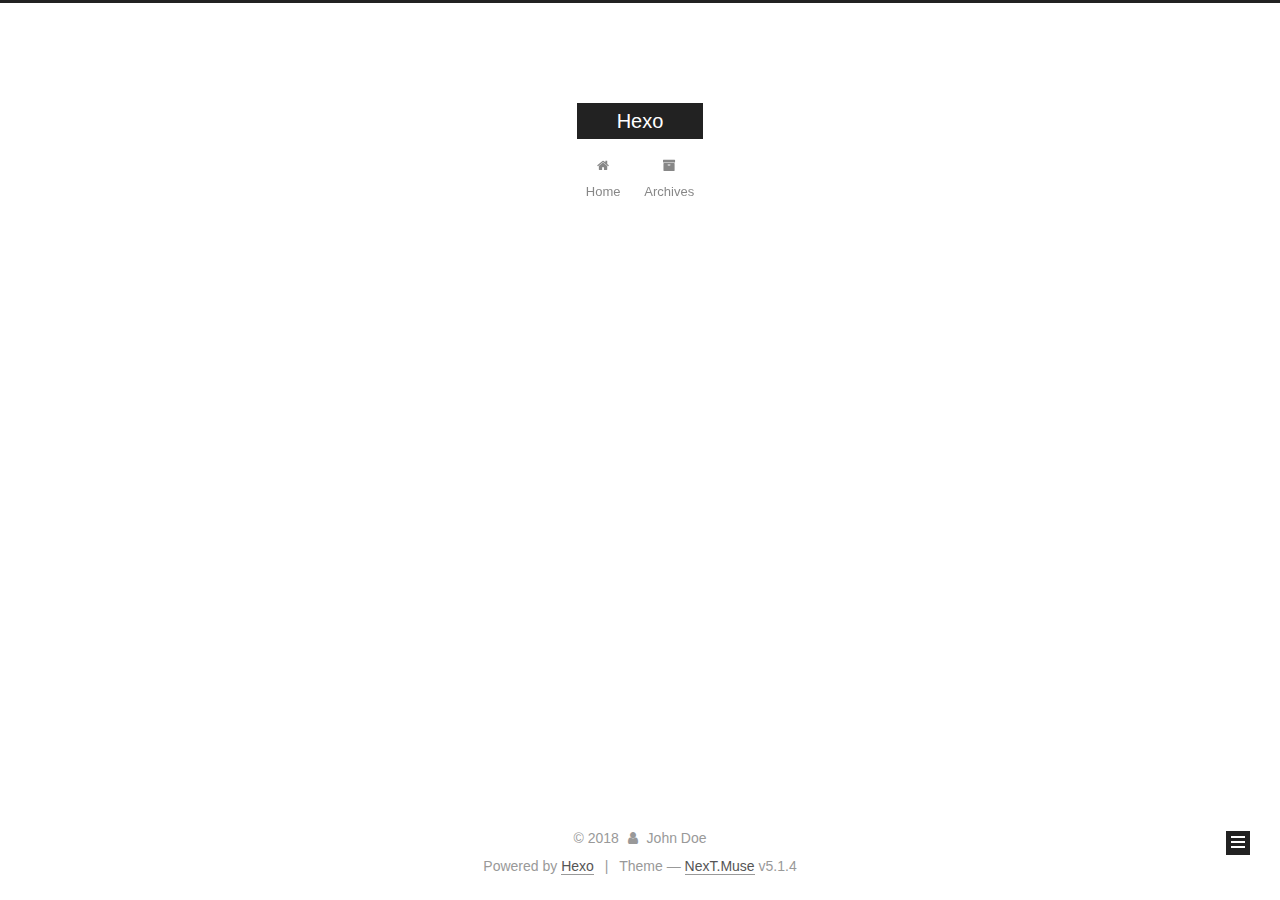
==== archives/2018/index.html @ 75be44fa "Site updated: 2018-07-10 23:54:18" ====
<!DOCTYPE html>



  


<html class="theme-next muse use-motion" lang="">
<head>
  <meta charset="UTF-8"/>
<meta http-equiv="X-UA-Compatible" content="IE=edge" />
<meta name="viewport" content="width=device-width, initial-scale=1, maximum-scale=1"/>
<meta name="theme-color" content="#222">









<meta http-equiv="Cache-Control" content="no-transform" />
<meta http-equiv="Cache-Control" content="no-siteapp" />
















  
  
  <link href="/lib/fancybox/source/jquery.fancybox.css?v=2.1.5" rel="stylesheet" type="text/css" />







<link href="/lib/font-awesome/css/font-awesome.min.css?v=4.6.2" rel="stylesheet" type="text/css" />

<link href="/css/main.css?v=5.1.4" rel="stylesheet" type="text/css" />


  <link rel="apple-touch-icon" sizes="180x180" href="/images/apple-touch-icon-next.png?v=5.1.4">


  <link rel="icon" type="image/png" sizes="32x32" href="/images/favicon-32x32-next.png?v=5.1.4">


  <link rel="icon" type="image/png" sizes="16x16" href="/images/favicon-16x16-next.png?v=5.1.4">


  <link rel="mask-icon" href="/images/logo.svg?v=5.1.4" color="#222">





  <meta name="keywords" content="Hexo, NexT" />










<meta property="og:type" content="website">
<meta property="og:title" content="Hexo">
<meta property="og:url" content="http://yoursite.com/archives/2018/index.html">
<meta property="og:site_name" content="Hexo">
<meta property="og:locale" content="default">
<meta name="twitter:card" content="summary">
<meta name="twitter:title" content="Hexo">



<script type="text/javascript" id="hexo.configurations">
  var NexT = window.NexT || {};
  var CONFIG = {
    root: '/',
    scheme: 'Muse',
    version: '5.1.4',
    sidebar: {"position":"left","display":"post","offset":12,"b2t":false,"scrollpercent":false,"onmobile":false},
    fancybox: true,
    tabs: true,
    motion: {"enable":true,"async":false,"transition":{"post_block":"fadeIn","post_header":"slideDownIn","post_body":"slideDownIn","coll_header":"slideLeftIn","sidebar":"slideUpIn"}},
    duoshuo: {
      userId: '0',
      author: 'Author'
    },
    algolia: {
      applicationID: '',
      apiKey: '',
      indexName: '',
      hits: {"per_page":10},
      labels: {"input_placeholder":"Search for Posts","hits_empty":"We didn't find any results for the search: ${query}","hits_stats":"${hits} results found in ${time} ms"}
    }
  };
</script>



  <link rel="canonical" href="http://yoursite.com/archives/2018/"/>





  <title>Archive | Hexo</title>
  








</head>

<body itemscope itemtype="http://schema.org/WebPage" lang="default">

  
  
    
  

  <div class="container sidebar-position-left page-archive">
    <div class="headband"></div>

    <header id="header" class="header" itemscope itemtype="http://schema.org/WPHeader">
      <div class="header-inner"><div class="site-brand-wrapper">
  <div class="site-meta ">
    

    <div class="custom-logo-site-title">
      <a href="/"  class="brand" rel="start">
        <span class="logo-line-before"><i></i></span>
        <span class="site-title">Hexo</span>
        <span class="logo-line-after"><i></i></span>
      </a>
    </div>
      
        <p class="site-subtitle"></p>
      
  </div>

  <div class="site-nav-toggle">
    <button>
      <span class="btn-bar"></span>
      <span class="btn-bar"></span>
      <span class="btn-bar"></span>
    </button>
  </div>
</div>

<nav class="site-nav">
  

  
    <ul id="menu" class="menu">
      
        
        <li class="menu-item menu-item-home">
          <a href="/" rel="section">
            
              <i class="menu-item-icon fa fa-fw fa-home"></i> <br />
            
            Home
          </a>
        </li>
      
        
        <li class="menu-item menu-item-archives">
          <a href="/archives/" rel="section">
            
              <i class="menu-item-icon fa fa-fw fa-archive"></i> <br />
            
            Archives
          </a>
        </li>
      

      
    </ul>
  

  
</nav>



 </div>
    </header>

    <main id="main" class="main">
      <div class="main-inner">
        <div class="content-wrap">
          <div id="content" class="content">
            

  
  
  
  <div class="post-block archive">
    <div id="posts" class="posts-collapse">
      <span class="archive-move-on"></span>

      <span class="archive-page-counter">
        
        
        
          
        
        Um..! 1 post. Keep on posting.
      </span>

      

        
        
        

        
          
          <div class="collection-title">
            <h1 class="archive-year" id="archive-year-2018">2018</h1>
          </div>
        
        

        

  <article class="post post-type-normal" itemscope itemtype="http://schema.org/Article">
    <header class="post-header">

      <h2 class="post-title">
        
            <a class="post-title-link" href="/2018/07/10/hello-world/" itemprop="url">
              
                <span itemprop="name">Hello World</span>
              
            </a>
        
      </h2>

      <div class="post-meta">
        <time class="post-time" itemprop="dateCreated"
              datetime="2018-07-10T23:40:05+08:00"
              content="2018-07-10" >
          07-10
        </time>
      </div>

    </header>
  </article>



      

    </div>
  </div>
  
  
  

  



          </div>
          


          

        </div>
        
          
  
  <div class="sidebar-toggle">
    <div class="sidebar-toggle-line-wrap">
      <span class="sidebar-toggle-line sidebar-toggle-line-first"></span>
      <span class="sidebar-toggle-line sidebar-toggle-line-middle"></span>
      <span class="sidebar-toggle-line sidebar-toggle-line-last"></span>
    </div>
  </div>

  <aside id="sidebar" class="sidebar">
    
    <div class="sidebar-inner">

      

      

      <section class="site-overview-wrap sidebar-panel sidebar-panel-active">
        <div class="site-overview">
          <div class="site-author motion-element" itemprop="author" itemscope itemtype="http://schema.org/Person">
            
              <p class="site-author-name" itemprop="name">John Doe</p>
              <p class="site-description motion-element" itemprop="description"></p>
          </div>

          <nav class="site-state motion-element">

            
              <div class="site-state-item site-state-posts">
              
                <a href="/archives/">
              
                  <span class="site-state-item-count">1</span>
                  <span class="site-state-item-name">posts</span>
                </a>
              </div>
            

            

            

          </nav>

          

          

          
          

          
          

          

        </div>
      </section>

      

      

    </div>
  </aside>


        
      </div>
    </main>

    <footer id="footer" class="footer">
      <div class="footer-inner">
        <div class="copyright">&copy; <span itemprop="copyrightYear">2018</span>
  <span class="with-love">
    <i class="fa fa-user"></i>
  </span>
  <span class="author" itemprop="copyrightHolder">John Doe</span>

  
</div>


  <div class="powered-by">Powered by <a class="theme-link" target="_blank" href="https://hexo.io">Hexo</a></div>



  <span class="post-meta-divider">|</span>



  <div class="theme-info">Theme &mdash; <a class="theme-link" target="_blank" href="https://github.com/iissnan/hexo-theme-next">NexT.Muse</a> v5.1.4</div>




        







        
      </div>
    </footer>

    
      <div class="back-to-top">
        <i class="fa fa-arrow-up"></i>
        
      </div>
    

    

  </div>

  

<script type="text/javascript">
  if (Object.prototype.toString.call(window.Promise) !== '[object Function]') {
    window.Promise = null;
  }
</script>









  












  
  
    <script type="text/javascript" src="/lib/jquery/index.js?v=2.1.3"></script>
  

  
  
    <script type="text/javascript" src="/lib/fastclick/lib/fastclick.min.js?v=1.0.6"></script>
  

  
  
    <script type="text/javascript" src="/lib/jquery_lazyload/jquery.lazyload.js?v=1.9.7"></script>
  

  
  
    <script type="text/javascript" src="/lib/velocity/velocity.min.js?v=1.2.1"></script>
  

  
  
    <script type="text/javascript" src="/lib/velocity/velocity.ui.min.js?v=1.2.1"></script>
  

  
  
    <script type="text/javascript" src="/lib/fancybox/source/jquery.fancybox.pack.js?v=2.1.5"></script>
  


  


  <script type="text/javascript" src="/js/src/utils.js?v=5.1.4"></script>

  <script type="text/javascript" src="/js/src/motion.js?v=5.1.4"></script>



  
  

  

  


  <script type="text/javascript" src="/js/src/bootstrap.js?v=5.1.4"></script>



  


  




	





  





  












  





  

  

  

  
  

  

  

  

</body>
</html>
---- css/main.css ----
/* normalize.css v3.0.2 | MIT License | git.io/normalize */
html {
  font-family: sans-serif; /* 1 */
  -ms-text-size-adjust: 100%; /* 2 */
  -webkit-text-size-adjust: 100%; /* 2 */
}
body {
  margin: 0;
}
article,
aside,
details,
figcaption,
figure,
footer,
header,
hgroup,
main,
menu,
nav,
section,
summary {
  display: block;
}
audio,
canvas,
progress,
video {
  display: inline-block; /* 1 */
  vertical-align: baseline; /* 2 */
}
audio:not([controls]) {
  display: none;
  height: 0;
}
[hidden],
template {
  display: none;
}
a {
  background-color: transparent;
}
a:active,
a:hover {
  outline: 0;
}
abbr[title] {
  border-bottom: 1px dotted;
}
b,
strong {
  font-weight: bold;
}
dfn {
  font-style: italic;
}
h1 {
  font-size: 2em;
  margin: 0.67em 0;
}
mark {
  background: #ff0;
  color: #000;
}
small {
  font-size: 80%;
}
sub,
sup {
  font-size: 75%;
  line-height: 0;
  position: relative;
  vertical-align: baseline;
}
sup {
  top: -0.5em;
}
sub {
  bottom: -0.25em;
}
img {
  border: 0;
}
svg:not(:root) {
  overflow: hidden;
}
figure {
  margin: 1em 40px;
}
hr {
  -moz-box-sizing: content-box;
  box-sizing: content-box;
  height: 0;
}
pre {
  overflow: auto;
}
code,
kbd,
pre,
samp {
  font-family: monospace, monospace;
  font-size: 1em;
}
button,
input,
optgroup,
select,
textarea {
  color: inherit; /* 1 */
  font: inherit; /* 2 */
  margin: 0; /* 3 */
}
button {
  overflow: visible;
}
button,
select {
  text-transform: none;
}
button,
html input[type="button"],
input[type="reset"],
input[type="submit"] {
  -webkit-appearance: button; /* 2 */
  cursor: pointer; /* 3 */
}
button[disabled],
html input[disabled] {
  cursor: default;
}
button::-moz-focus-inner,
input::-moz-focus-inner {
  border: 0;
  padding: 0;
}
input {
  line-height: normal;
}
input[type="checkbox"],
input[type="radio"] {
  box-sizing: border-box; /* 1 */
  padding: 0; /* 2 */
}
input[type="number"]::-webkit-inner-spin-button,
input[type="number"]::-webkit-outer-spin-button {
  height: auto;
}
input[type="search"] {
  -webkit-appearance: textfield; /* 1 */
  -moz-box-sizing: content-box;
  -webkit-box-sizing: content-box; /* 2 */
  box-sizing: content-box;
}
input[type="search"]::-webkit-search-cancel-button,
input[type="search"]::-webkit-search-decoration {
  -webkit-appearance: none;
}
fieldset {
  border: 1px solid #c0c0c0;
  margin: 0 2px;
  padding: 0.35em 0.625em 0.75em;
}
legend {
  border: 0; /* 1 */
  padding: 0; /* 2 */
}
textarea {
  overflow: auto;
}
optgroup {
  font-weight: bold;
}
table {
  border-collapse: collapse;
  border-spacing: 0;
}
td,
th {
  padding: 0;
}
::selection {
  background: #262a30;
  color: #fff;
}
body {
  position: relative;
  font-family: 'Lato', "PingFang SC", "Microsoft YaHei", sans-serif;
  font-size: 14px;
  line-height: 2;
  color: #555;
  background: #fff;
}
@media (max-width: 767px) {
  body {
    padding-right: 0 !important;
  }
}
@media (min-width: 768px) and (max-width: 991px) {
  body {
    padding-right: 0 !important;
  }
}
@media (min-width: 1600px) {
  body {
    font-size: 16px;
  }
}
h1,
h2,
h3,
h4,
h5,
h6 {
  margin: 0;
  padding: 0;
  font-weight: bold;
  line-height: 1.5;
  font-family: 'Lato', "PingFang SC", "Microsoft YaHei", sans-serif;
}
h2,
h3,
h4,
h5,
h6 {
  margin: 20px 0 15px;
}
h1 {
  font-size: 22px;
}
@media (max-width: 767px) {
  h1 {
    font-size: 18px;
  }
}
h2 {
  font-size: 20px;
}
@media (max-width: 767px) {
  h2 {
    font-size: 16px;
  }
}
h3 {
  font-size: 18px;
}
@media (max-width: 767px) {
  h3 {
    font-size: 14px;
  }
}
h4 {
  font-size: 16px;
}
@media (max-width: 767px) {
  h4 {
    font-size: 12px;
  }
}
h5 {
  font-size: 14px;
}
@media (max-width: 767px) {
  h5 {
    font-size: 10px;
  }
}
h6 {
  font-size: 12px;
}
@media (max-width: 767px) {
  h6 {
    font-size: 8px;
  }
}
p {
  margin: 0 0 20px 0;
}
a {
  color: #555;
  text-decoration: none;
  outline: none;
  border-bottom: 1px solid #999;
  word-wrap: break-word;
}
a:hover {
  color: #222;
  border-bottom-color: #222;
}
blockquote {
  margin: 0;
  padding: 0;
}
img {
  display: block;
  margin: auto;
  max-width: 100%;
  height: auto;
}
hr {
  margin: 40px 0;
  height: 3px;
  border: none;
  background-color: #ddd;
  background-image: repeating-linear-gradient(-45deg, #fff, #fff 4px, transparent 4px, transparent 8px);
}
blockquote {
  padding: 0 15px;
  color: #666;
  border-left: 4px solid #ddd;
}
blockquote cite::before {
  content: "-";
  padding: 0 5px;
}
dt {
  font-weight: 700;
}
dd {
  margin: 0;
  padding: 0;
}
kbd {
  border: 1px solid #ccc;
  border-radius: 0.2em;
  box-shadow: 0.1em 0.1em 0.2em rgba(0,0,0,0.1);
  background-color: #f9f9f9;
  font-family: inherit;
  background-image: -webkit-linear-gradient(top, #eee, #fff, #eee);
  padding: 0.1em 0.3em;
  white-space: nowrap;
}
.text-left {
  text-align: left;
}
.text-center {
  text-align: center;
}
.text-right {
  text-align: right;
}
.text-justify {
  text-align: justify;
}
.text-nowrap {
  white-space: nowrap;
}
.text-lowercase {
  text-transform: lowercase;
}
.text-uppercase {
  text-transform: uppercase;
}
.text-capitalize {
  text-transform: capitalize;
}
.center-block {
  display: block;
  margin-left: auto;
  margin-right: auto;
}
.clearfix:before,
.clearfix:after {
  content: " ";
  display: table;
}
.clearfix:after {
  clear: both;
}
.pullquote {
  width: 45%;
}
.pullquote.left {
  float: left;
  margin-left: 5px;
  margin-right: 10px;
}
.pullquote.right {
  float: right;
  margin-left: 10px;
  margin-right: 5px;
}
.affix.affix.affix {
  position: fixed;
}
.translation {
  margin-top: -20px;
  font-size: 14px;
  color: #999;
}
.scrollbar-measure {
  width: 100px;
  height: 100px;
  overflow: scroll;
  position: absolute;
  top: -9999px;
}
.use-motion .motion-element {
  opacity: 0;
}
table {
  margin: 20px 0;
  width: 100%;
  border-collapse: collapse;
  border-spacing: 0;
  border: 1px solid #ddd;
  font-size: 14px;
  table-layout: fixed;
  word-wrap: break-all;
}
table>tbody>tr:nth-of-type(odd) {
  background-color: #f9f9f9;
}
table>tbody>tr:hover {
  background-color: #f5f5f5;
}
caption,
th,
td {
  padding: 8px;
  text-align: left;
  vertical-align: middle;
  font-weight: normal;
}
th,
td {
  border-bottom: 3px solid #ddd;
  border-right: 1px solid #eee;
}
th {
  padding-bottom: 10px;
  font-weight: 700;
}
td {
  border-bottom-width: 1px;
}
html,
body {
  height: 100%;
}
.container {
  position: relative;
  min-height: 100%;
}
.header-inner {
  margin: 0 auto;
  padding: 100px 0 70px;
  width: 700px;
}
@media (min-width: 1600px) {
  .container .header-inner {
    width: 900px;
  }
}
.main {
  padding-bottom: 150px;
}
.main-inner {
  margin: 0 auto;
  width: 700px;
}
@media (min-width: 1600px) {
  .container .main-inner {
    width: 900px;
  }
}
.footer {
  position: absolute;
  left: 0;
  bottom: 0;
  width: 100%;
  min-height: 50px;
}
.footer-inner {
  box-sizing: border-box;
  margin: 20px auto;
  width: 700px;
}
@media (min-width: 1600px) {
  .container .footer-inner {
    width: 900px;
  }
}
pre,
.highlight {
  overflow: auto;
  margin: 20px 0;
  padding: 0;
  font-size: 13px;
  color: #4d4d4c;
  background: #f7f7f7;
  line-height: 1.6;
}
pre,
code {
  font-family: consolas, Menlo, "PingFang SC", "Microsoft YaHei", monospace;
}
code {
  padding: 2px 4px;
  word-wrap: break-word;
  color: #555;
  background: #eee;
  border-radius: 3px;
  font-size: 13px;
}
pre {
  padding: 10px;
}
pre code {
  padding: 0;
  color: #4d4d4c;
  background: none;
  text-shadow: none;
}
.highlight {
  border-radius: 1px;
}
.highlight pre {
  border: none;
  margin: 0;
  padding: 10px 0;
}
.highlight table {
  margin: 0;
  width: auto;
  border: none;
}
.highlight td {
  border: none;
  padding: 0;
}
.highlight figcaption {
  font-size: 1em;
  color: #4d4d4c;
  line-height: 1em;
  margin-bottom: 1em;
}
.highlight figcaption:before,
.highlight figcaption:after {
  content: " ";
  display: table;
}
.highlight figcaption:after {
  clear: both;
}
.highlight figcaption a {
  float: right;
  color: #4d4d4c;
}
.highlight figcaption a:hover {
  border-bottom-color: #4d4d4c;
}
.highlight .gutter pre {
  padding-left: 10px;
  padding-right: 10px;
  color: #869194;
  text-align: right;
  background-color: #eff2f3;
}
.highlight .code pre {
  width: 100%;
  padding-left: 10px;
  padding-right: 10px;
  background-color: #f7f7f7;
}
.highlight .line {
  height: 20px;
}
.gutter {
  -webkit-user-select: none;
  -moz-user-select: none;
  -ms-user-select: none;
  user-select: none;
}
.gist table {
  width: auto;
}
.gist table td {
  border: none;
}
pre .deletion {
  background: #fdd;
}
pre .addition {
  background: #dfd;
}
pre .meta {
  color: #8959a8;
}
pre .comment {
  color: #8e908c;
}
pre .variable,
pre .attribute,
pre .tag,
pre .regexp,
pre .ruby .constant,
pre .xml .tag .title,
pre .xml .pi,
pre .xml .doctype,
pre .html .doctype,
pre .css .id,
pre .css .class,
pre .css .pseudo {
  color: #c82829;
}
pre .number,
pre .preprocessor,
pre .built_in,
pre .literal,
pre .params,
pre .constant,
pre .command {
  color: #f5871f;
}
pre .ruby .class .title,
pre .css .rules .attribute,
pre .string,
pre .value,
pre .inheritance,
pre .header,
pre .ruby .symbol,
pre .xml .cdata,
pre .special,
pre .number,
pre .formula {
  color: #718c00;
}
pre .title,
pre .css .hexcolor {
  color: #3e999f;
}
pre .function,
pre .python .decorator,
pre .python .title,
pre .ruby .function .title,
pre .ruby .title .keyword,
pre .perl .sub,
pre .javascript .title,
pre .coffeescript .title {
  color: #4271ae;
}
pre .keyword,
pre .javascript .function {
  color: #8959a8;
}
.full-image.full-image.full-image.full-image {
  border: none;
  max-width: 100%;
  width: auto;
  margin: 20px auto 25px;
}
@media (min-width: 992px) {
  .full-image.full-image.full-image.full-image {
    max-width: none;
    width: 110%;
    margin: 25px -5%;
  }
}
.blockquote-center,
.page-home .post-type-quote blockquote,
.page-post-detail .post-type-quote blockquote {
  position: relative;
  margin: 40px 0;
  padding: 0;
  border-left: none;
  text-align: center;
}
.blockquote-center::before,
.page-home .post-type-quote blockquote::before,
.page-post-detail .post-type-quote blockquote::before,
.blockquote-center::after,
.page-home .post-type-quote blockquote::after,
.page-post-detail .post-type-quote blockquote::after {
  position: absolute;
  content: ' ';
  display: block;
  width: 100%;
  height: 24px;
  opacity: 0.2;
  background-repeat: no-repeat;
  background-position: 0 -6px;
  background-size: 22px 22px;
}
.blockquote-center::before,
.page-home .post-type-quote blockquote::before,
.page-post-detail .post-type-quote blockquote::before {
  top: -20px;
  background-image: url("../images/quote-l.svg");
  border-top: 1px solid #ccc;
}
.blockquote-center::after,
.page-home .post-type-quote blockquote::after,
.page-post-detail .post-type-quote blockquote::after {
  bottom: -20px;
  background-image: url("../images/quote-r.svg");
  border-bottom: 1px solid #ccc;
  background-position: 100% 8px;
}
.blockquote-center p,
.page-home .post-type-quote blockquote p,
.page-post-detail .post-type-quote blockquote p,
.blockquote-center div,
.page-home .post-type-quote blockquote div,
.page-post-detail .post-type-quote blockquote div {
  text-align: center;
}
.post .post-body .group-picture img {
  box-sizing: border-box;
  padding: 0 3px;
  border: none;
}
.post .group-picture-row {
  overflow: hidden;
  margin-top: 6px;
}
.post .group-picture-row:first-child {
  margin-top: 0;
}
.post .group-picture-column {
  float: left;
}
.page-post-detail .post-body .group-picture-column {
  float: none;
  margin-top: 10px;
  width: auto !important;
}
.page-post-detail .post-body .group-picture-column img {
  margin: 0 auto;
}
.page-archive .group-picture-container {
  overflow: hidden;
}
.page-archive .group-picture-row {
  float: left;
}
.page-archive .group-picture-row:first-child {
  margin-top: 6px;
}
.page-archive .group-picture-column {
  max-width: 150px;
  max-height: 150px;
}
.post-body .note {
  position: relative;
  padding: 15px;
  margin-bottom: 20px;
  border: 1px solid #eee;
  border-left-width: 5px;
  border-radius: 3px;
}
.post-body .note h2,
.post-body .note h3,
.post-body .note h4,
.post-body .note h5,
.post-body .note h6 {
  margin-top: 0;
  margin-bottom: 0;
  border-bottom: initial;
  padding-top: 0 !important;
}
.post-body .note p:first-child,
.post-body .note ul:first-child,
.post-body .note ol:first-child,
.post-body .note table:first-child,
.post-body .note pre:first-child,
.post-body .note blockquote:first-child {
  margin-top: 0;
}
.post-body .note p:last-child,
.post-body .note ul:last-child,
.post-body .note ol:last-child,
.post-body .note table:last-child,
.post-body .note pre:last-child,
.post-body .note blockquote:last-child {
  margin-bottom: 0;
}
.post-body .note.default {
  border-left-color: #777;
}
.post-body .note.default h2,
.post-body .note.default h3,
.post-body .note.default h4,
.post-body .note.default h5,
.post-body .note.default h6 {
  color: #777;
}
.post-body .note.primary {
  border-left-color: #6f42c1;
}
.post-body .note.primary h2,
.post-body .note.primary h3,
.post-body .note.primary h4,
.post-body .note.primary h5,
.post-body .note.primary h6 {
  color: #6f42c1;
}
.post-body .note.info {
  border-left-color: #428bca;
}
.post-body .note.info h2,
.post-body .note.info h3,
.post-body .note.info h4,
.post-body .note.info h5,
.post-body .note.info h6 {
  color: #428bca;
}
.post-body .note.success {
  border-left-color: #5cb85c;
}
.post-body .note.success h2,
.post-body .note.success h3,
.post-body .note.success h4,
.post-body .note.success h5,
.post-body .note.success h6 {
  color: #5cb85c;
}
.post-body .note.warning {
  border-left-color: #f0ad4e;
}
.post-body .note.warning h2,
.post-body .note.warning h3,
.post-body .note.warning h4,
.post-body .note.warning h5,
.post-body .note.warning h6 {
  color: #f0ad4e;
}
.post-body .note.danger {
  border-left-color: #d9534f;
}
.post-body .note.danger h2,
.post-body .note.danger h3,
.post-body .note.danger h4,
.post-body .note.danger h5,
.post-body .note.danger h6 {
  color: #d9534f;
}
.post-body .label {
  display: inline;
  padding: 0 2px;
  white-space: nowrap;
}
.post-body .label.default {
  background-color: #f0f0f0;
}
.post-body .label.primary {
  background-color: #efe6f7;
}
.post-body .label.info {
  background-color: #e5f2f8;
}
.post-body .label.success {
  background-color: #e7f4e9;
}
.post-body .label.warning {
  background-color: #fcf6e1;
}
.post-body .label.danger {
  background-color: #fae8eb;
}
.post-body .tabs {
  position: relative;
  display: block;
  margin-bottom: 20px;
  padding-top: 10px;
}
.post-body .tabs ul.nav-tabs {
  margin: 0;
  padding: 0;
  display: flex;
  margin-bottom: -1px;
}
@media (max-width: 413px) {
  .post-body .tabs ul.nav-tabs {
    display: block;
    margin-bottom: 5px;
  }
}
.post-body .tabs ul.nav-tabs li.tab {
  list-style-type: none !important;
  margin: 0 0.25em 0 0;
  border-top: 3px solid transparent;
  border-left: 1px solid transparent;
  border-right: 1px solid transparent;
}
@media (max-width: 413px) {
  .post-body .tabs ul.nav-tabs li.tab {
    margin: initial;
    border-top: 1px solid transparent;
    border-left: 3px solid transparent;
    border-right: 1px solid transparent;
    border-bottom: 1px solid transparent;
  }
}
.post-body .tabs ul.nav-tabs li.tab a {
  outline: 0;
  border-bottom: initial;
  display: block;
  line-height: 1.8em;
  padding: 0.25em 0.75em;
  transition-duration: 0.2s;
  transition-timing-function: ease-out;
  transition-delay: 0s;
}
.post-body .tabs ul.nav-tabs li.tab a i {
  width: 1.285714285714286em;
}
.post-body .tabs ul.nav-tabs li.tab.active {
  border-top: 3px solid #fc6423;
  border-left: 1px solid #ddd;
  border-right: 1px solid #ddd;
  background-color: #fff;
}
@media (max-width: 413px) {
  .post-body .tabs ul.nav-tabs li.tab.active {
    border-top: 1px solid #ddd;
    border-left: 3px solid #fc6423;
    border-right: 1px solid #ddd;
    border-bottom: 1px solid #ddd;
  }
}
.post-body .tabs ul.nav-tabs li.tab.active a {
  cursor: default;
  color: #555;
}
.post-body .tabs .tab-content {
  background-color: #fff;
}
.post-body .tabs .tab-content .tab-pane {
  border: 1px solid #ddd;
  padding: 20px 20px 0 20px;
}
.post-body .tabs .tab-content .tab-pane:not(.active) {
  display: none !important;
}
.post-body .tabs .tab-content .tab-pane.active {
  display: block !important;
}
.btn {
  display: inline-block;
  padding: 0 20px;
  font-size: 14px;
  color: #fff;
  background: #222;
  border: 2px solid #222;
  text-decoration: none;
  border-radius: 0;
  transition-property: background-color;
  transition-duration: 0.2s;
  transition-timing-function: ease-in-out;
  transition-delay: 0s;
  line-height: 2;
}
.btn:hover {
  border-color: #222;
  color: #222;
  background: #fff;
}
.btn +.btn {
  margin: 0 0 8px 8px;
}
.btn .fa-fw {
  width: 1.285714285714286em;
  text-align: left;
}
.btn-bar {
  display: block;
  width: 22px;
  height: 2px;
  background: #555;
  border-radius: 1px;
}
.btn-bar+.btn-bar {
  margin-top: 4px;
}
.pagination {
  margin: 120px 0 40px;
  text-align: center;
  border-top: 1px solid #eee;
}
.page-number-basic,
.pagination .prev,
.pagination .next,
.pagination .page-number,
.pagination .space {
  display: inline-block;
  position: relative;
  top: -1px;
  margin: 0 10px;
  padding: 0 11px;
}
@media (max-width: 767px) {
  .page-number-basic,
  .pagination .prev,
  .pagination .next,
  .pagination .page-number,
  .pagination .space {
    margin: 0 5px;
  }
}
.pagination .prev,
.pagination .next,
.pagination .page-number {
  border-bottom: 0;
  border-top: 1px solid #eee;
  transition-property: border-color;
  transition-duration: 0.2s;
  transition-timing-function: ease-in-out;
  transition-delay: 0s;
}
.pagination .prev:hover,
.pagination .next:hover,
.pagination .page-number:hover {
  border-top-color: #222;
}
.pagination .space {
  padding: 0;
  margin: 0;
}
.pagination .prev {
  margin-left: 0;
}
.pagination .next {
  margin-right: 0;
}
.pagination .page-number.current {
  color: #fff;
  background: #ccc;
  border-top-color: #ccc;
}
@media (max-width: 767px) {
  .pagination {
    border-top: none;
  }
  .pagination .prev,
  .pagination .next,
  .pagination .page-number {
    margin-bottom: 10px;
    border-top: 0;
    border-bottom: 1px solid #eee;
    padding: 0 10px;
  }
  .pagination .prev:hover,
  .pagination .next:hover,
  .pagination .page-number:hover {
    border-bottom-color: #222;
  }
}
.comments {
  margin: 60px 20px 0;
}
.tag-cloud {
  text-align: center;
}
.tag-cloud a {
  display: inline-block;
  margin: 10px;
}
.back-to-top {
  box-sizing: border-box;
  position: fixed;
  bottom: -100px;
  right: 30px;
  z-index: 1050;
  padding: 0 6px;
  width: 24px;
  background: #222;
  font-size: 12px;
  opacity: 1;
  color: #fff;
  cursor: pointer;
  text-align: center;
  -webkit-transform: translateZ(0);
  transition-property: bottom;
  transition-duration: 0.2s;
  transition-timing-function: ease-in-out;
  transition-delay: 0s;
}
@media (min-width: 768px) and (max-width: 991px) {
  .back-to-top {
    display: none !important;
  }
}
@media (max-width: 767px) {
  .back-to-top {
    display: none !important;
  }
}
.back-to-top.back-to-top-on {
  bottom: 19px;
}
.header {
  background: transparent;
}
.header-inner {
  position: relative;
}
.headband {
  height: 3px;
  background: #222;
}
.site-meta {
  margin: 0;
  text-align: center;
}
@media (max-width: 767px) {
  .site-meta {
    text-align: center;
  }
}
.brand {
  position: relative;
  display: inline-block;
  padding: 0 40px;
  color: #fff;
  background: #222;
  border-bottom: none;
}
.brand:hover {
  color: #fff;
}
.logo {
  display: inline-block;
  margin-right: 5px;
  line-height: 36px;
  vertical-align: top;
}
.site-title {
  display: inline-block;
  vertical-align: top;
  line-height: 36px;
  font-size: 20px;
  font-weight: normal;
  font-family: 'Lato', "PingFang SC", "Microsoft YaHei", sans-serif;
}
.site-subtitle {
  margin-top: 10px;
  font-size: 13px;
  color: #999;
}
.use-motion .brand {
  opacity: 0;
}
.use-motion .logo,
.use-motion .site-title,
.use-motion .site-subtitle {
  opacity: 0;
  position: relative;
  top: -10px;
}
.site-nav-toggle {
  display: none;
  position: absolute;
  top: 10px;
  left: 10px;
}
@media (max-width: 767px) {
  .site-nav-toggle {
    display: block;
  }
}
.site-nav-toggle button {
  margin-top: 2px;
  padding: 9px 10px;
  background: transparent;
  border: none;
}
@media (max-width: 767px) {
  .site-nav {
    display: none;
    margin: 0 -10px;
    padding: 0 10px;
    clear: both;
    border-top: 1px solid #ddd;
  }
}
@media (min-width: 768px) and (max-width: 991px) {
  .site-nav {
    display: block !important;
  }
}
@media (min-width: 992px) {
  .site-nav {
    display: block !important;
  }
}
.menu {
  margin-top: 20px;
  padding-left: 0;
  text-align: center;
}
.menu .menu-item {
  display: inline-block;
  margin: 0 10px;
  list-style: none;
}
@media screen and (max-width: 767px) {
  .menu .menu-item {
    margin-top: 10px;
  }
}
.menu .menu-item a {
  display: block;
  font-size: 13px;
  line-height: inherit;
  border-bottom: 1px solid transparent;
  transition-property: border-color;
  transition-duration: 0.2s;
  transition-timing-function: ease-in-out;
  transition-delay: 0s;
}
.menu .menu-item a:hover {
  border-bottom-color: #222;
}
.menu .menu-item .fa {
  margin-right: 5px;
}
.use-motion .menu-item {
  opacity: 0;
}
.post-body {
  font-family: 'Lato', "PingFang SC", "Microsoft YaHei", sans-serif;
}
@media (max-width: 767px) {
  .post-body {
    word-break: break-word;
  }
}
.post-body .fancybox img {
  display: block !important;
  margin: 0 auto;
  cursor: pointer;
  cursor: zoom-in;
  cursor: -webkit-zoom-in;
}
.post-body .image-caption,
.post-body .figure .caption {
  margin: -20px auto 15px;
  text-align: center;
  font-size: 14px;
  color: #999;
  font-weight: bold;
  line-height: 1;
}
.post-sticky-flag {
  display: inline-block;
  font-size: 16px;
  -ms-transform: rotate(30deg);
  -webkit-transform: rotate(30deg);
  -moz-transform: rotate(30deg);
  -ms-transform: rotate(30deg);
  -o-transform: rotate(30deg);
  transform: rotate(30deg);
}
.use-motion .post-block,
.use-motion .pagination,
.use-motion .comments {
  opacity: 0;
}
.use-motion .post-header {
  opacity: 0;
}
.use-motion .post-body {
  opacity: 0;
}
.use-motion .collection-title {
  opacity: 0;
}
.posts-expand {
  padding-top: 40px;
}
@media (max-width: 767px) {
  .posts-expand {
    margin: 0 20px;
  }
  .post-body pre .gutter pre {
    padding-right: 10px;
  }
  .post-body .highlight {
    margin-left: 0px;
    margin-right: 0px;
    padding: 0;
  }
  .post-body .highlight .gutter pre {
    padding-right: 10px;
  }
}
@media (min-width: 992px) {
  .posts-expand .post-body {
    text-align: justify;
  }
}
.posts-expand .post-body h2,
.posts-expand .post-body h3,
.posts-expand .post-body h4,
.posts-expand .post-body h5,
.posts-expand .post-body h6 {
  padding-top: 10px;
}
.posts-expand .post-body h2 .header-anchor,
.posts-expand .post-body h3 .header-anchor,
.posts-expand .post-body h4 .header-anchor,
.posts-expand .post-body h5 .header-anchor,
.posts-expand .post-body h6 .header-anchor {
  float: right;
  margin-left: 10px;
  color: #ccc;
  border-bottom-style: none;
  visibility: hidden;
}
.posts-expand .post-body h2 .header-anchor:hover,
.posts-expand .post-body h3 .header-anchor:hover,
.posts-expand .post-body h4 .header-anchor:hover,
.posts-expand .post-body h5 .header-anchor:hover,
.posts-expand .post-body h6 .header-anchor:hover {
  color: inherit;
}
.posts-expand .post-body h2:hover .header-anchor,
.posts-expand .post-body h3:hover .header-anchor,
.posts-expand .post-body h4:hover .header-anchor,
.posts-expand .post-body h5:hover .header-anchor,
.posts-expand .post-body h6:hover .header-anchor {
  visibility: visible;
}
.posts-expand .post-body ul li {
  list-style: circle;
}
.posts-expand .post-body img {
  box-sizing: border-box;
  margin: auto;
  padding: 3px;
  border: 1px solid #ddd;
}
.posts-expand .post-body .fancybox img {
  margin: 0 auto 25px;
}
@media (max-width: 767px) {
  .posts-collapse {
    margin: 0 20px;
  }
  .posts-collapse .post-title,
  .posts-collapse .post-meta {
    display: block;
    width: auto;
    text-align: left;
  }
}
.posts-collapse {
  position: relative;
  z-index: 1010;
  margin-left: 55px;
}
.posts-collapse::after {
  content: " ";
  position: absolute;
  top: 20px;
  left: 0;
  margin-left: -2px;
  width: 4px;
  height: 100%;
  background: #f5f5f5;
  z-index: -1;
}
@media (max-width: 767px) {
  .posts-collapse {
    margin: 0 20px;
  }
}
.posts-collapse .collection-title {
  position: relative;
  margin: 60px 0;
}
.posts-collapse .collection-title h1,
.posts-collapse .collection-title h2 {
  margin-left: 20px;
}
.posts-collapse .collection-title small {
  color: #bbb;
  margin-left: 5px;
}
.posts-collapse .collection-title::before {
  content: " ";
  position: absolute;
  left: 0;
  top: 50%;
  margin-left: -4px;
  margin-top: -4px;
  width: 8px;
  height: 8px;
  background: #bbb;
  border-radius: 50%;
}
.posts-collapse .post {
  margin: 30px 0;
}
.posts-collapse .post-header {
  position: relative;
  transition-duration: 0.2s;
  transition-timing-function: ease-in-out;
  transition-delay: 0s;
  transition-property: border;
  border-bottom: 1px dashed #ccc;
}
.posts-collapse .post-header::before {
  content: " ";
  position: absolute;
  left: 0;
  top: 12px;
  width: 6px;
  height: 6px;
  margin-left: -4px;
  background: #bbb;
  border-radius: 50%;
  border: 1px solid #fff;
  transition-duration: 0.2s;
  transition-timing-function: ease-in-out;
  transition-delay: 0s;
  transition-property: background;
}
.posts-collapse .post-header:hover {
  border-bottom-color: #666;
}
.posts-collapse .post-header:hover::before {
  background: #222;
}
.posts-collapse .post-meta {
  position: absolute;
  font-size: 12px;
  left: 20px;
  top: 5px;
}
.posts-collapse .post-comments-count {
  display: none;
}
.posts-collapse .post-title {
  margin-left: 60px;
  font-size: 16px;
  font-weight: normal;
  line-height: inherit;
}
.posts-collapse .post-title::after {
  margin-left: 3px;
  opacity: 0.6;
}
.posts-collapse .post-title a {
  color: #666;
  border-bottom: none;
}
.page-home .post-type-quote .post-header,
.page-post-detail .post-type-quote .post-header,
.page-home .post-type-quote .post-tags,
.page-post-detail .post-type-quote .post-tags {
  display: none;
}
.posts-expand .post-title {
  text-align: center;
  word-break: break-word;
  font-weight: 400;
}
.posts-expand .post-title-link {
  display: inline-block;
  position: relative;
  color: #555;
  border-bottom: none;
  line-height: 1.2;
  vertical-align: top;
}
.posts-expand .post-title-link::before {
  content: "";
  position: absolute;
  width: 100%;
  height: 2px;
  bottom: 0;
  left: 0;
  background-color: #000;
  visibility: hidden;
  -webkit-transform: scaleX(0);
  -moz-transform: scaleX(0);
  -ms-transform: scaleX(0);
  -o-transform: scaleX(0);
  transform: scaleX(0);
  transition-duration: 0.2s;
  transition-timing-function: ease-in-out;
  transition-delay: 0s;
}
.posts-expand .post-title-link:hover::before {
  visibility: visible;
  -webkit-transform: scaleX(1);
  -moz-transform: scaleX(1);
  -ms-transform: scaleX(1);
  -o-transform: scaleX(1);
  transform: scaleX(1);
}
.posts-expand .post-title-link .fa {
  font-size: 16px;
}
.posts-expand .post-meta {
  margin: 3px 0 60px 0;
  color: #999;
  font-family: 'Lato', "PingFang SC", "Microsoft YaHei", sans-serif;
  font-size: 12px;
  text-align: center;
}
.posts-expand .post-meta .post-category-list {
  display: inline-block;
  margin: 0;
  padding: 3px;
}
.posts-expand .post-meta .post-category-list-link {
  color: #999;
}
.posts-expand .post-meta .post-description {
  font-size: 14px;
  margin-top: 2px;
}
.post-meta-divider {
  margin: 0 0.5em;
}
.post-meta-item-icon {
  margin-right: 3px;
}
@media (min-width: 768px) and (max-width: 991px) {
  .post-meta-item-icon {
    display: inline-block;
  }
}
@media (max-width: 767px) {
  .post-meta-item-icon {
    display: inline-block;
  }
}
@media (min-width: 768px) and (max-width: 991px) {
  .post-meta-item-text {
    display: none;
  }
}
@media (max-width: 767px) {
  .post-meta-item-text {
    display: none;
  }
}
@media (max-width: 767px) {
  .posts-expand .post-comments-count {
    display: none;
  }
}
.post-button {
  margin-top: 40px;
}
.posts-expand .post-tags {
  margin-top: 40px;
  text-align: center;
}
.posts-expand .post-tags a {
  display: inline-block;
  margin-right: 10px;
  font-size: 13px;
}
.post-nav {
  display: table;
  margin-top: 15px;
  width: 100%;
  border-top: 1px solid #eee;
}
.post-nav-divider {
  display: table-cell;
  width: 10%;
}
.post-nav-item {
  display: table-cell;
  padding: 10px 0 0 0;
  width: 45%;
  vertical-align: top;
}
.post-nav-item a {
  position: relative;
  display: block;
  line-height: 25px;
  font-size: 14px;
  color: #555;
  border-bottom: none;
}
.post-nav-item a:hover {
  color: #222;
  border-bottom: none;
}
.post-nav-item a:active {
  top: 2px;
}
.post-nav-item .fa {
  position: absolute;
  top: 8px;
  left: 0;
  font-size: 12px;
}
.post-nav-next a {
  padding-left: 15px;
}
.post-nav-prev {
  text-align: right;
}
.post-nav-prev a {
  padding-right: 15px;
}
.post-nav-prev .fa {
  right: 0;
  left: auto;
}
.posts-expand .post-eof {
  display: block;
  margin: 80px auto 60px;
  width: 8%;
  height: 1px;
  background: #ccc;
  text-align: center;
}
.post:last-child .post-eof.post-eof.post-eof {
  display: none;
}
.post-gallery {
  display: table;
  table-layout: fixed;
  width: 100%;
  border-collapse: separate;
}
.post-gallery-row {
  display: table-row;
}
.post-gallery .post-gallery-img {
  display: table-cell;
  text-align: center;
  vertical-align: middle;
  border: none;
}
.post-gallery .post-gallery-img img {
  max-width: 100%;
  max-height: 100%;
  border: none;
}
.fancybox-close,
.fancybox-close:hover {
  border: none;
}
.rtl.post-body p,
.rtl.post-body a,
.rtl.post-body h1,
.rtl.post-body h2,
.rtl.post-body h3,
.rtl.post-body h4,
.rtl.post-body h5,
.rtl.post-body h6,
.rtl.post-body li,
.rtl.post-body ul,
.rtl.post-body ol {
  direction: rtl;
  font-family: UKIJ Ekran;
}
.rtl.post-title {
  font-family: UKIJ Ekran;
}
.sidebar {
  position: fixed;
  right: 0;
  top: 0;
  bottom: 0;
  width: 0;
  z-index: 1040;
  box-shadow: inset 0 2px 6px #000;
  background: #222;
  -webkit-transform: translateZ(0);
}
.sidebar a {
  color: #999;
  border-bottom-color: #555;
}
.sidebar a:hover {
  color: #eee;
}
@media (min-width: 768px) and (max-width: 991px) {
  .sidebar {
    display: none !important;
  }
}
@media (max-width: 767px) {
  .sidebar {
    display: none !important;
  }
}
.sidebar-inner {
  position: relative;
  padding: 20px 10px;
  color: #999;
  text-align: center;
}
.site-overview-wrap {
  overflow: hidden;
}
.site-overview {
  overflow-y: auto;
  overflow-x: hidden;
}
.sidebar-toggle {
  position: fixed;
  right: 30px;
  bottom: 45px;
  width: 14px;
  height: 14px;
  padding: 5px;
  background: #222;
  line-height: 0;
  z-index: 1050;
  cursor: pointer;
  -webkit-transform: translateZ(0);
}
@media (min-width: 768px) and (max-width: 991px) {
  .sidebar-toggle {
    display: none !important;
  }
}
@media (max-width: 767px) {
  .sidebar-toggle {
    display: none !important;
  }
}
.sidebar-toggle-line {
  position: relative;
  display: inline-block;
  vertical-align: top;
  height: 2px;
  width: 100%;
  background: #fff;
  margin-top: 3px;
}
.sidebar-toggle-line:first-child {
  margin-top: 0;
}
.site-author-image {
  display: block;
  margin: 0 auto;
  padding: 2px;
  max-width: 96px;
  height: auto;
  border: 2px solid #333;
}
.site-author-name {
  margin: 5px 0 0;
  text-align: center;
  color: #f5f5f5;
  font-weight: normal;
}
.site-description {
  margin-top: 5px;
  text-align: center;
  font-size: 14px;
  color: #999;
}
.site-state {
  overflow: hidden;
  line-height: 1.4;
  white-space: nowrap;
  text-align: center;
}
.site-state-item {
  display: inline-block;
  padding: 0 15px;
  border-left: 1px solid #333;
}
.site-state-item:first-child {
  border-left: none;
}
.site-state-item a {
  border-bottom: none;
}
.site-state-item-count {
  display: block;
  text-align: center;
  color: inherit;
  font-weight: 600;
  font-size: 18px;
}
.site-state-item-name {
  font-size: 13px;
  color: inherit;
}
.feed-link {
  margin-top: 20px;
}
.feed-link a {
  display: inline-block;
  padding: 0 15px;
  color: #fc6423;
  border: 1px solid #fc6423;
  border-radius: 4px;
}
.feed-link a i {
  color: #fc6423;
  font-size: 14px;
}
.feed-link a:hover {
  color: #fff;
  background: #fc6423;
}
.feed-link a:hover i {
  color: #fff;
}
.links-of-author {
  margin-top: 20px;
}
.links-of-author a {
  display: inline-block;
  vertical-align: middle;
  margin-right: 10px;
  margin-bottom: 10px;
  border-bottom-color: #555;
  font-size: 13px;
}
.links-of-author a:before {
  display: inline-block;
  vertical-align: middle;
  margin-right: 3px;
  content: " ";
  width: 4px;
  height: 4px;
  border-radius: 50%;
  background: #fffffe;
}
.links-of-blogroll {
  font-size: 13px;
}
.links-of-blogroll-title {
  margin-top: 20px;
  font-size: 14px;
  font-weight: 600;
}
.links-of-blogroll-list {
  margin: 0;
  padding: 0;
  list-style: none;
}
.links-of-blogroll-item {
  padding: 2px 10px;
}
.links-of-blogroll-item a {
  max-width: 280px;
  box-sizing: border-box;
  display: inline-block;
  overflow: hidden;
  white-space: nowrap;
  text-overflow: ellipsis;
}
.sidebar-nav {
  margin: 0 0 20px;
  padding-left: 0;
}
.sidebar-nav li {
  display: inline-block;
  cursor: pointer;
  border-bottom: 1px solid transparent;
  font-size: 14px;
  color: #555;
}
.sidebar-nav li:hover {
  color: #f5f5f5;
}
.page-post-detail .sidebar-nav-toc {
  padding: 0 5px;
}
.page-post-detail .sidebar-nav-overview {
  margin-left: 10px;
}
.sidebar-nav .sidebar-nav-active {
  color: #87daff;
  border-bottom-color: #87daff;
}
.sidebar-nav .sidebar-nav-active:hover {
  color: #87daff;
}
.sidebar-panel {
  display: none;
}
.sidebar-panel-active {
  display: block;
}
.post-toc-empty {
  font-size: 14px;
  color: #666;
}
.post-toc-wrap {
  overflow: hidden;
}
.post-toc {
  overflow: auto;
}
.post-toc ol {
  margin: 0;
  padding: 0 2px 5px 10px;
  text-align: left;
  list-style: none;
  font-size: 14px;
}
.post-toc ol > ol {
  padding-left: 0;
}
.post-toc ol a {
  transition-duration: 0.2s;
  transition-timing-function: ease-in-out;
  transition-delay: 0s;
  transition-property: all;
  color: #999;
  border-bottom-color: #555;
}
.post-toc ol a:hover {
  color: #ccc;
  border-bottom-color: #ccc;
}
.post-toc .nav-item {
  overflow: hidden;
  text-overflow: ellipsis;
  text-align: justify;
  white-space: nowrap;
  line-height: 1.8;
}
.post-toc .nav .nav-child {
  display: none;
}
.post-toc .nav .active > .nav-child {
  display: block;
}
.post-toc .nav .active-current > .nav-child {
  display: block;
}
.post-toc .nav .active-current > .nav-child > .nav-item {
  display: block;
}
.post-toc .nav .active > a {
  color: #87daff;
  border-bottom-color: #87daff;
}
.post-toc .nav .active-current > a {
  color: #87daff;
}
.post-toc .nav .active-current > a:hover {
  color: #87daff;
}
.footer {
  font-size: 14px;
  color: #999;
}
.footer img {
  border: none;
}
.footer-inner {
  text-align: center;
}
.with-love {
  display: inline-block;
  margin: 0 5px;
}
.powered-by,
.theme-info {
  display: inline-block;
}
.cc-license {
  margin-top: 10px;
  text-align: center;
}
.cc-license .cc-opacity {
  opacity: 0.7;
  border-bottom: none;
}
.cc-license .cc-opacity:hover {
  opacity: 0.9;
}
.cc-license img {
  display: inline-block;
}
.theme-next #ds-thread #ds-reset {
  color: #555;
}
.theme-next #ds-thread #ds-reset .ds-replybox {
  margin-bottom: 30px;
}
.theme-next #ds-thread #ds-reset .ds-replybox .ds-avatar,
.theme-next #ds-reset .ds-avatar img {
  box-shadow: none;
}
.theme-next #ds-thread #ds-reset .ds-textarea-wrapper {
  border-color: #c7d4e1;
  background: none;
  border-top-right-radius: 3px;
  border-top-left-radius: 3px;
}
.theme-next #ds-thread #ds-reset .ds-textarea-wrapper textarea {
  height: 60px;
}
.theme-next #ds-reset .ds-rounded-top {
  border-radius: 0;
}
.theme-next #ds-thread #ds-reset .ds-post-toolbar {
  box-sizing: border-box;
  border: 1px solid #c7d4e1;
  background: #f6f8fa;
}
.theme-next #ds-thread #ds-reset .ds-post-options {
  height: 40px;
  border: none;
  background: none;
}
.theme-next #ds-thread #ds-reset .ds-toolbar-buttons {
  top: 11px;
}
.theme-next #ds-thread #ds-reset .ds-sync {
  top: 5px;
}
.theme-next #ds-thread #ds-reset .ds-post-button {
  top: 4px;
  right: 5px;
  width: 90px;
  height: 30px;
  border: 1px solid #c5ced7;
  border-radius: 3px;
  background-image: linear-gradient(#fbfbfc, #f5f7f9);
  color: #60676d;
}
.theme-next #ds-thread #ds-reset .ds-post-button:hover {
  background-position: 0 -30px;
  color: #60676d;
}
.theme-next #ds-thread #ds-reset .ds-comments-info {
  padding: 10px 0;
}
.theme-next #ds-thread #ds-reset .ds-sort {
  display: none;
}
.theme-next #ds-thread #ds-reset li.ds-tab a.ds-current {
  border: none;
  background: #f6f8fa;
  color: #60676d;
}
.theme-next #ds-thread #ds-reset li.ds-tab a.ds-current:hover {
  background-color: #e9f0f7;
  color: #60676d;
}
.theme-next #ds-thread #ds-reset li.ds-tab a {
  border-radius: 2px;
  padding: 5px;
}
.theme-next #ds-thread #ds-reset .ds-login-buttons p {
  color: #999;
  line-height: 36px;
}
.theme-next #ds-thread #ds-reset .ds-login-buttons .ds-service-list li {
  height: 28px;
}
.theme-next #ds-thread #ds-reset .ds-service-list a {
  background: none;
  padding: 5px;
  border: 1px solid;
  border-radius: 3px;
  text-align: center;
}
.theme-next #ds-thread #ds-reset .ds-service-list a:hover {
  color: #fff;
  background: #666;
}
.theme-next #ds-thread #ds-reset .ds-service-list .ds-weibo {
  color: #fc9b00;
  border-color: #fc9b00;
}
.theme-next #ds-thread #ds-reset .ds-service-list .ds-weibo:hover {
  background: #fc9b00;
}
.theme-next #ds-thread #ds-reset .ds-service-list .ds-qq {
  color: #60a3ec;
  border-color: #60a3ec;
}
.theme-next #ds-thread #ds-reset .ds-service-list .ds-qq:hover {
  background: #60a3ec;
}
.theme-next #ds-thread #ds-reset .ds-service-list .ds-renren {
  color: #2e7ac4;
  border-color: #2e7ac4;
}
.theme-next #ds-thread #ds-reset .ds-service-list .ds-renren:hover {
  background: #2e7ac4;
}
.theme-next #ds-thread #ds-reset .ds-service-list .ds-douban {
  color: #37994c;
  border-color: #37994c;
}
.theme-next #ds-thread #ds-reset .ds-service-list .ds-douban:hover {
  background: #37994c;
}
.theme-next #ds-thread #ds-reset .ds-service-list .ds-kaixin {
  color: #fef20d;
  border-color: #fef20d;
}
.theme-next #ds-thread #ds-reset .ds-service-list .ds-kaixin:hover {
  background: #fef20d;
}
.theme-next #ds-thread #ds-reset .ds-service-list .ds-netease {
  color: #f00;
  border-color: #f00;
}
.theme-next #ds-thread #ds-reset .ds-service-list .ds-netease:hover {
  background: #f00;
}
.theme-next #ds-thread #ds-reset .ds-service-list .ds-sohu {
  color: #ffcb05;
  border-color: #ffcb05;
}
.theme-next #ds-thread #ds-reset .ds-service-list .ds-sohu:hover {
  background: #ffcb05;
}
.theme-next #ds-thread #ds-reset .ds-service-list .ds-baidu {
  color: #2831e0;
  border-color: #2831e0;
}
.theme-next #ds-thread #ds-reset .ds-service-list .ds-baidu:hover {
  background: #2831e0;
}
.theme-next #ds-thread #ds-reset .ds-service-list .ds-google {
  color: #166bec;
  border-color: #166bec;
}
.theme-next #ds-thread #ds-reset .ds-service-list .ds-google:hover {
  background: #166bec;
}
.theme-next #ds-thread #ds-reset .ds-service-list .ds-weixin {
  color: #00ce0d;
  border-color: #00ce0d;
}
.theme-next #ds-thread #ds-reset .ds-service-list .ds-weixin:hover {
  background: #00ce0d;
}
.theme-next #ds-thread #ds-reset .ds-service-list .ds-more-services {
  border: none;
}
.theme-next #ds-thread #ds-reset .ds-service-list .ds-more-services:hover {
  background: none;
}
.theme-next #ds-reset .duoshuo-ua-admin {
  display: inline-block;
  color: #f00;
}
.theme-next #ds-reset .duoshuo-ua-platform,
.theme-next #ds-reset .duoshuo-ua-browser {
  color: #ccc;
}
.theme-next #ds-reset .duoshuo-ua-platform .fa,
.theme-next #ds-reset .duoshuo-ua-browser .fa {
  display: inline-block;
  margin-right: 3px;
}
.theme-next #ds-reset .duoshuo-ua-separator {
  display: inline-block;
  margin-left: 5px;
}
.theme-next .this_ua {
  background-color: #ccc !important;
  border-radius: 4px;
  padding: 0 5px !important;
  margin: 1px 1px !important;
  border: 1px solid #bbb !important;
  color: #fff;
  display: inline-block !important;
}
.theme-next .this_ua.admin {
  background-color: #d9534f !important;
  border-color: #d9534f !important;
}
.theme-next .this_ua.platform.iOS,
.theme-next .this_ua.platform.Mac,
.theme-next .this_ua.platform.Windows {
  background-color: #39b3d7 !important;
  border-color: #46b8da !important;
}
.theme-next .this_ua.platform.Linux {
  background-color: #3a3a3a !important;
  border-color: #1f1f1f !important;
}
.theme-next .this_ua.platform.Android {
  background-color: #00c47d !important;
  border-color: #01b171 !important;
}
.theme-next .this_ua.browser.Mobile,
.theme-next .this_ua.browser.Chrome {
  background-color: #5cb85c !important;
  border-color: #4cae4c !important;
}
.theme-next .this_ua.browser.Firefox {
  background-color: #f0ad4e !important;
  border-color: #eea236 !important;
}
.theme-next .this_ua.browser.Maxthon,
.theme-next .this_ua.browser.IE {
  background-color: #428bca !important;
  border-color: #357ebd !important;
}
.theme-next .this_ua.browser.baidu,
.theme-next .this_ua.browser.UCBrowser,
.theme-next .this_ua.browser.Opera {
  background-color: #d9534f !important;
  border-color: #d43f3a !important;
}
.theme-next .this_ua.browser.Android,
.theme-next .this_ua.browser.QQBrowser {
  background-color: #78ace9 !important;
  border-color: #4cae4c !important;
}
.post-spread {
  margin-top: 20px;
  text-align: center;
}
.jiathis_style {
  display: inline-block;
}
.jiathis_style a {
  border: none;
}
.fa {
  font-family: FontAwesome !important;
}
.post-spread {
  margin-top: 20px;
  text-align: center;
}
.bdshare-slide-button-box a {
  border: none;
}
.bdsharebuttonbox {
  display: inline-block;
}
.bdsharebuttonbox a {
  border: none;
}
.local-search-pop-overlay {
  position: fixed;
  width: 100%;
  height: 100%;
  top: 0;
  left: 0;
  z-index: 2080;
  background-color: rgba(0,0,0,0.3);
}
.local-search-popup {
  display: none;
  position: fixed;
  top: 10%;
  left: 50%;
  margin-left: -350px;
  width: 700px;
  height: 80%;
  padding: 0;
  background: #fff;
  color: #333;
  z-index: 9999;
  border-radius: 5px;
}
@media (max-width: 767px) {
  .local-search-popup {
    padding: 0;
    top: 0;
    left: 0;
    margin: 0;
    width: 100%;
    height: 100%;
    border-radius: 0;
  }
}
.local-search-popup ul.search-result-list {
  padding: 0;
  margin: 0 5px;
}
.local-search-popup p.search-result {
  border-bottom: 1px dashed #ccc;
  padding: 5px 0;
}
.local-search-popup a.search-result-title {
  font-weight: bold;
  font-size: 16px;
}
.local-search-popup .search-keyword {
  border-bottom: 1px dashed #f00;
  font-weight: bold;
  color: #f00;
}
.local-search-popup .local-search-header {
  padding: 5px;
  height: 36px;
  background: #f5f5f5;
  border-top-left-radius: 5px;
  border-top-right-radius: 5px;
}
.local-search-popup #local-search-result {
  overflow: auto;
  position: relative;
  padding: 5px 25px;
  height: calc(100% - 55px);
}
.local-search-popup .local-search-input-wrapper {
  display: inline-block;
  width: calc(100% - 90px);
  height: 36px;
  line-height: 36px;
  padding: 0 5px;
}
.local-search-popup .local-search-input-wrapper input {
  padding: 8px 0;
  height: 20px;
  display: block;
  width: 100%;
  outline: none;
  border: none;
  background: transparent;
  vertical-align: middle;
}
.local-search-popup .search-icon,
.local-search-popup .popup-btn-close {
  display: inline-block;
  font-size: 18px;
  color: #999;
  height: 36px;
  width: 18px;
  padding-left: 10px;
  padding-right: 10px;
}
.local-search-popup .search-icon {
  float: left;
}
.local-search-popup .popup-btn-close {
  border-left: 1px solid #eee;
  float: right;
  cursor: pointer;
}
.local-search-popup #no-result {
  position: absolute;
  left: 50%;
  top: 50%;
  -webkit-transform: translate(-50%, -50%);
  -webkit-transform: translate(-50%, -50%);
  -moz-transform: translate(-50%, -50%);
  -ms-transform: translate(-50%, -50%);
  -o-transform: translate(-50%, -50%);
  transform: translate(-50%, -50%);
  color: #ccc;
}
.site-uv,
.site-pv,
.page-pv {
  display: inline-block;
}
.site-uv .busuanzi-value,
.site-pv .busuanzi-value,
.page-pv .busuanzi-value {
  margin: 0 5px;
}
.site-uv {
  margin-right: 10px;
}
.site-uv::after {
  content: "|";
  padding-left: 10px;
}
.page-archive .archive-page-counter {
  position: relative;
  top: 3px;
  left: 20px;
}
@media (max-width: 767px) {
  .page-archive .archive-page-counter {
    top: 5px;
  }
}
.page-archive .posts-collapse .archive-move-on {
  position: absolute;
  top: 11px;
  left: 0;
  margin-left: -6px;
  width: 10px;
  height: 10px;
  opacity: 0.5;
  background: #555;
  border: 1px solid #fff;
  border-radius: 50%;
}
.category-all-page .category-all-title {
  text-align: center;
}
.category-all-page .category-all {
  margin-top: 20px;
}
.category-all-page .category-list {
  margin: 0;
  padding: 0;
  list-style: none;
}
.category-all-page .category-list-item {
  margin: 5px 10px;
}
.category-all-page .category-list-count {
  color: #bbb;
}
.category-all-page .category-list-count:before {
  display: inline;
  content: " (";
}
.category-all-page .category-list-count:after {
  display: inline;
  content: ") ";
}
.category-all-page .category-list-child {
  padding-left: 10px;
}
#schedule ul#event-list {
  padding-left: 30px;
}
#schedule ul#event-list hr {
  margin: 20px 0 45px 0 !important;
  background: #222;
}
#schedule ul#event-list hr:after {
  display: inline-block;
  content: 'NOW';
  background: #222;
  color: #fff;
  font-weight: bold;
  text-align: right;
  padding: 0 5px;
}
#schedule ul#event-list li.event {
  margin: 20px 0px;
  background: #f9f9f9;
  padding-left: 10px;
  min-height: 40px;
}
#schedule ul#event-list li.event h2.event-summary {
  margin: 0;
  padding-bottom: 3px;
}
#schedule ul#event-list li.event h2.event-summary:before {
  display: inline-block;
  font-family: FontAwesome;
  font-size: 8px;
  content: '\f111';
  vertical-align: middle;
  margin-right: 25px;
  color: #bbb;
}
#schedule ul#event-list li.event span.event-relative-time {
  display: inline-block;
  font-size: 12px;
  font-weight: 400;
  padding-left: 12px;
  color: #bbb;
}
#schedule ul#event-list li.event span.event-details {
  display: block;
  color: #bbb;
  margin-left: 56px;
  padding-top: 3px;
  padding-bottom: 6px;
  text-indent: -24px;
  line-height: 18px;
}
#schedule ul#event-list li.event span.event-details:before {
  text-indent: 0;
  display: inline-block;
  width: 14px;
  font-family: FontAwesome;
  text-align: center;
  margin-right: 9px;
  color: #bbb;
}
#schedule ul#event-list li.event span.event-details.event-location:before {
  content: '\f041';
}
#schedule ul#event-list li.event span.event-details.event-duration:before {
  content: '\f017';
}
#schedule ul#event-list li.event-past {
  background: #fcfcfc;
}
#schedule ul#event-list li.event-past > * {
  opacity: 0.6;
}
#schedule ul#event-list li.event-past h2.event-summary {
  color: #bbb;
}
#schedule ul#event-list li.event-past h2.event-summary:before {
  color: #dfdfdf;
}
#schedule ul#event-list li.event-now {
  background: #222;
  color: #fff;
  padding: 15px 0 15px 10px;
}
#schedule ul#event-list li.event-now h2.event-summary:before {
  -webkit-transform: scale(1.2);
  -moz-transform: scale(1.2);
  -ms-transform: scale(1.2);
  -o-transform: scale(1.2);
  transform: scale(1.2);
  color: #fff;
  animation: dot-flash 1s alternate infinite ease-in-out;
}
#schedule ul#event-list li.event-now * {
  color: #fff !important;
}
@-moz-keyframes dot-flash {
  from {
    opacity: 1;
    -webkit-transform: scale(1.1);
    -moz-transform: scale(1.1);
    -ms-transform: scale(1.1);
    -o-transform: scale(1.1);
    transform: scale(1.1);
  }
  to {
    opacity: 0;
    -webkit-transform: scale(1);
    -moz-transform: scale(1);
    -ms-transform: scale(1);
    -o-transform: scale(1);
    transform: scale(1);
  }
}
@-webkit-keyframes dot-flash {
  from {
    opacity: 1;
    -webkit-transform: scale(1.1);
    -moz-transform: scale(1.1);
    -ms-transform: scale(1.1);
    -o-transform: scale(1.1);
    transform: scale(1.1);
  }
  to {
    opacity: 0;
    -webkit-transform: scale(1);
    -moz-transform: scale(1);
    -ms-transform: scale(1);
    -o-transform: scale(1);
    transform: scale(1);
  }
}
@-o-keyframes dot-flash {
  from {
    opacity: 1;
    -webkit-transform: scale(1.1);
    -moz-transform: scale(1.1);
    -ms-transform: scale(1.1);
    -o-transform: scale(1.1);
    transform: scale(1.1);
  }
  to {
    opacity: 0;
    -webkit-transform: scale(1);
    -moz-transform: scale(1);
    -ms-transform: scale(1);
    -o-transform: scale(1);
    transform: scale(1);
  }
}
@keyframes dot-flash {
  from {
    opacity: 1;
    -webkit-transform: scale(1.1);
    -moz-transform: scale(1.1);
    -ms-transform: scale(1.1);
    -o-transform: scale(1.1);
    transform: scale(1.1);
  }
  to {
    opacity: 0;
    -webkit-transform: scale(1);
    -moz-transform: scale(1);
    -ms-transform: scale(1);
    -o-transform: scale(1);
    transform: scale(1);
  }
}
.page-post-detail .sidebar-toggle-line {
  background: #87daff;
}
.page-post-detail .comments {
  overflow: hidden;
}
@media (max-width: 767px) {
  .header-inner,
  .container .main-inner,
  .footer-inner {
    width: auto;
  }
}
embed {
  display: block;
  margin: 0px auto 25px auto;
}
.custom-logo .site-meta-headline {
  text-align: center;
}
.custom-logo .brand {
  background: none;
}
.custom-logo .site-title {
  margin: 10px auto 0;
  font-size: 24px;
  color: #222;
}
.custom-logo .site-title a {
  border: none;
}
.custom-logo-image {
  margin: 0 auto;
  padding: 5px;
  max-width: 150px;
  background: #fff;
}
@media (max-width: 767px) {
  .site-nav {
    position: absolute;
    left: 0;
    top: 52px;
    margin: 0;
    width: 100%;
    padding: 0;
    background: #fff;
    border-bottom: 1px solid #ddd;
    z-index: 1030;
  }
}
@media (max-width: 767px) {
  .menu {
    text-align: left;
  }
}
@media (max-width: 767px) {
  .menu .menu-item {
    display: block;
    margin: 0 10px;
    vertical-align: top;
  }
}
@media (max-width: 767px) {
  .menu .menu-item br {
    display: none;
  }
}
@media (max-width: 767px) {
  .menu .menu-item a {
    padding: 5px 10px;
  }
}
.menu .menu-item .fa {
  margin-right: 0;
}
.site-search form {
  display: none;
}
.links-of-blogroll-inline .links-of-blogroll-item {
  display: inline-block;
}
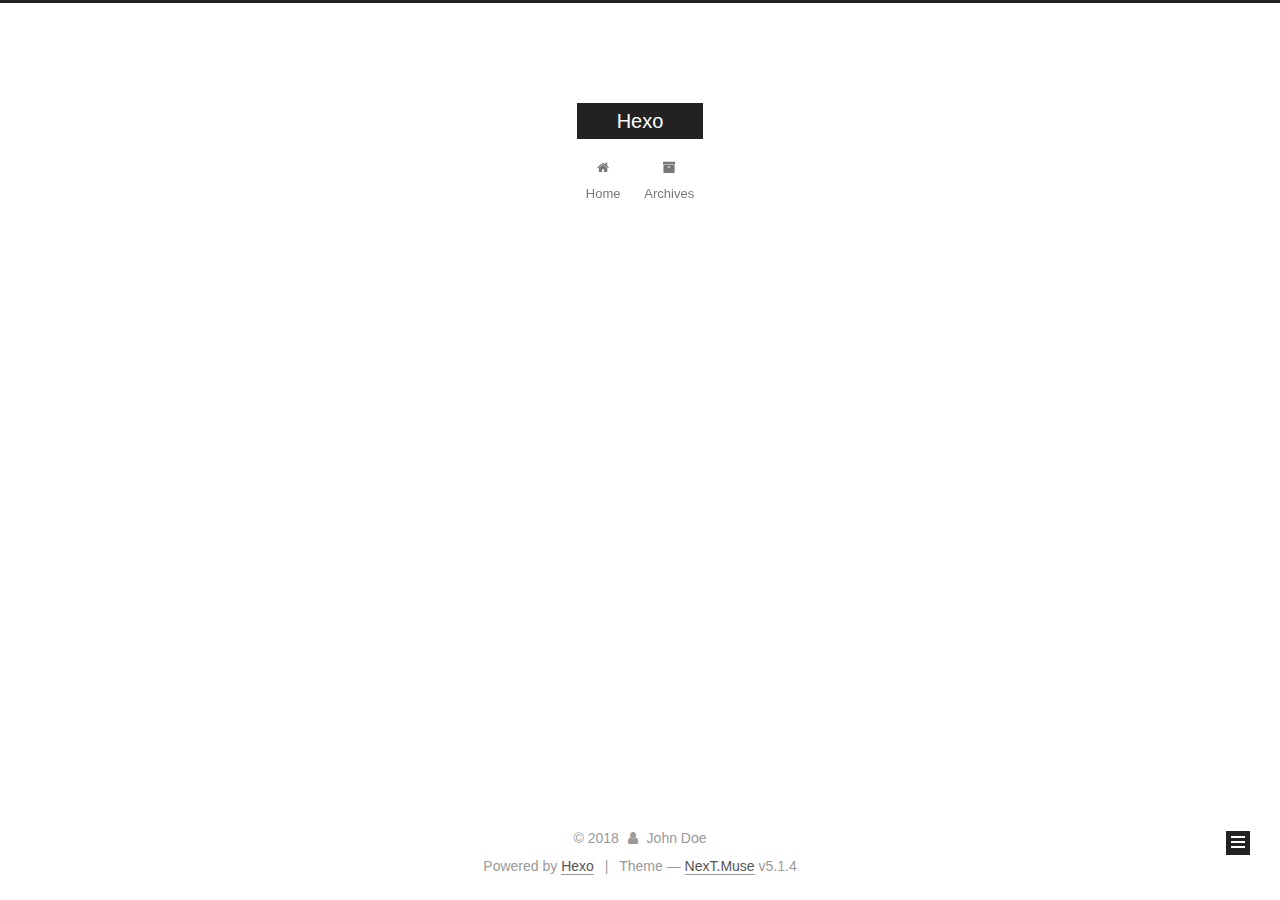
==== commit 8fa3f81a: "Site updated: 2018-07-10 23:59:14" ====
--- a/archives/2018/index.html
+++ b/archives/2018/index.html
@@ -227,7 +227,7 @@
         
           
         
-        Um..! 1 post. Keep on posting.
+        Um..! 2 posts in total. Keep on posting.
       </span>
 
       
@@ -241,6 +241,43 @@
           <div class="collection-title">
             <h1 class="archive-year" id="archive-year-2018">2018</h1>
           </div>
+        
+        
+
+        
+
+  <article class="post post-type-normal" itemscope itemtype="http://schema.org/Article">
+    <header class="post-header">
+
+      <h2 class="post-title">
+        
+            <a class="post-title-link" href="/2018/07/10/demo/" itemprop="url">
+              
+                <span itemprop="name">demo</span>
+              
+            </a>
+        
+      </h2>
+
+      <div class="post-meta">
+        <time class="post-time" itemprop="dateCreated"
+              datetime="2018-07-10T23:56:32+08:00"
+              content="2018-07-10" >
+          07-10
+        </time>
+      </div>
+
+    </header>
+  </article>
+
+
+
+      
+
+        
+        
+        
+
         
         
 
@@ -325,7 +362,7 @@
               
                 <a href="/archives/">
               
-                  <span class="site-state-item-count">1</span>
+                  <span class="site-state-item-count">2</span>
                   <span class="site-state-item-name">posts</span>
                 </a>
               </div>
--- a/css/main.css
+++ b/css/main.css
@@ -1822,7 +1822,7 @@
   width: 4px;
   height: 4px;
   border-radius: 50%;
-  background: #fffffe;
+  background: #36123e;
 }
 .links-of-blogroll {
   font-size: 13px;
